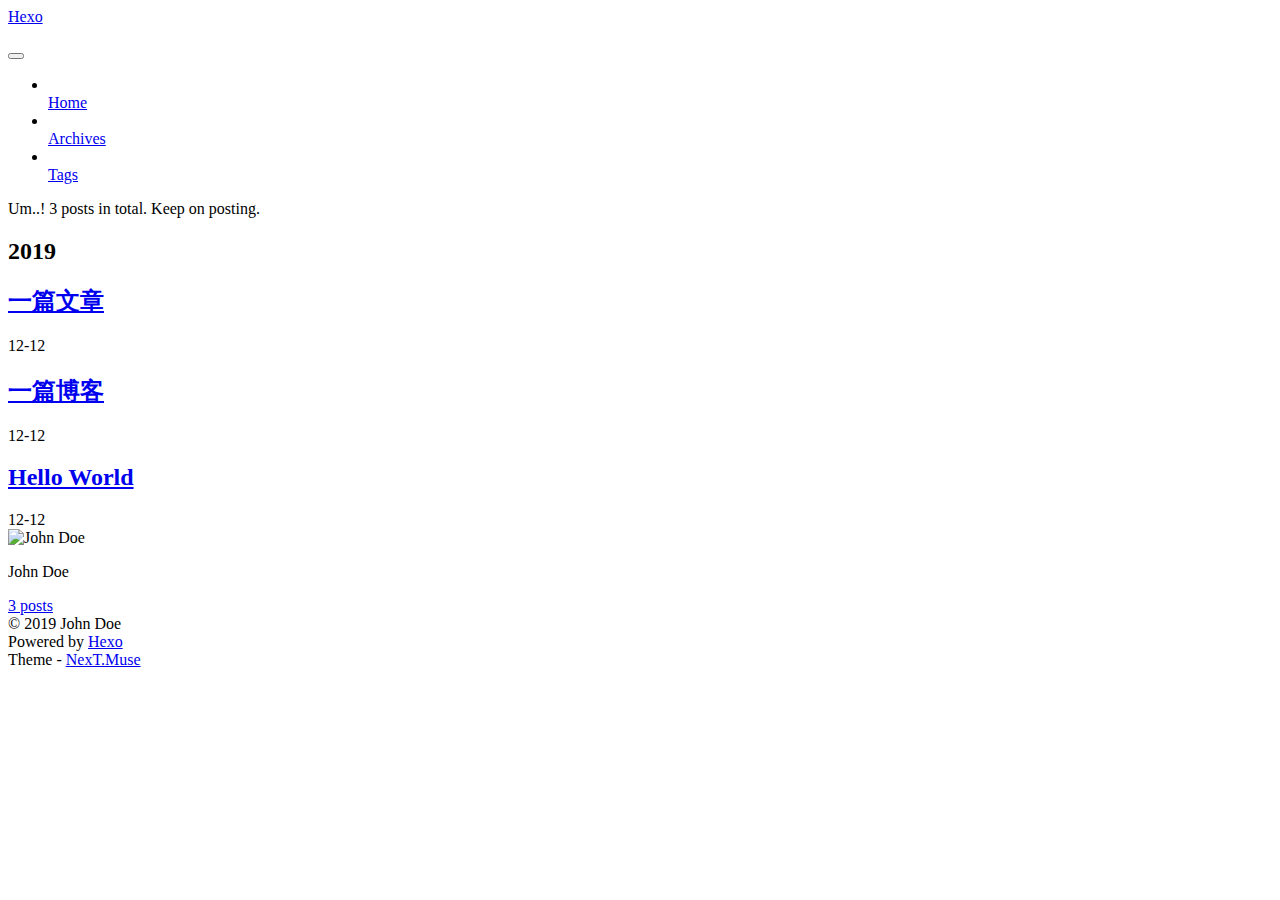
==== archives/index.html @ 19b78c05 "Site updated: 2019-12-12 18:56:53" ====
<!DOCTYPE html>



  


<html class="theme-next muse use-motion" lang="en">
<head>
  <meta charset="UTF-8"/>
<meta http-equiv="X-UA-Compatible" content="IE=edge" />
<meta name="viewport" content="width=device-width, initial-scale=1, maximum-scale=1"/>
<meta name="theme-color" content="#222">









<meta http-equiv="Cache-Control" content="no-transform" />
<meta http-equiv="Cache-Control" content="no-siteapp" />















  
  
  <link href="/newblog/lib/fancybox/source/jquery.fancybox.css?v=2.1.5" rel="stylesheet" type="text/css" />




  
  
  
  

  
    
    
  

  

  

  

  

  
    
    
    <link href="//fonts.googleapis.com/css?family=Lato:300,300italic,400,400italic,700,700italic&subset=latin,latin-ext" rel="stylesheet" type="text/css">
  






<link href="/newblog/lib/font-awesome/css/font-awesome.min.css?v=4.6.2" rel="stylesheet" type="text/css" />

<link href="/newblog/css/main.css?v=5.1.2" rel="stylesheet" type="text/css" />


  <meta name="keywords" content="Hexo, NexT" />








  <link rel="shortcut icon" type="image/x-icon" href="/newblog/favicon.ico?v=5.1.2" />






<meta property="og:type" content="website">
<meta property="og:title" content="Hexo">
<meta property="og:url" content="http:&#x2F;&#x2F;yoursite.com&#x2F;archives&#x2F;index.html">
<meta property="og:site_name" content="Hexo">
<meta property="article:author" content="John Doe">
<meta name="twitter:card" content="summary">



<script type="text/javascript" id="hexo.configurations">
  var NexT = window.NexT || {};
  var CONFIG = {
    root: '/newblog/',
    scheme: 'Muse',
    sidebar: {"position":"left","display":"post","offset":12,"offset_float":12,"b2t":false,"scrollpercent":false,"onmobile":false},
    fancybox: true,
    tabs: true,
    motion: true,
    duoshuo: {
      userId: '0',
      author: 'Author'
    },
    algolia: {
      applicationID: '',
      apiKey: '',
      indexName: '',
      hits: {"per_page":10},
      labels: {"input_placeholder":"Search for Posts","hits_empty":"We didn't find any results for the search: ${query}","hits_stats":"${hits} results found in ${time} ms"}
    }
  };
</script>



  <link rel="canonical" href="http://yoursite.com/archives/"/>





  <title>Archive | Hexo</title>
  














<meta name="generator" content="Hexo 4.1.0"></head>

<body itemscope itemtype="http://schema.org/WebPage" lang="en">

  
  
    
  

  <div class="container sidebar-position-left  page-archive  ">
    <div class="headband"></div>

    <header id="header" class="header" itemscope itemtype="http://schema.org/WPHeader">
      <div class="header-inner"><div class="site-brand-wrapper">
  <div class="site-meta ">
    

    <div class="custom-logo-site-title">
      <a href="/newblog/"  class="brand" rel="start">
        <span class="logo-line-before"><i></i></span>
        <span class="site-title">Hexo</span>
        <span class="logo-line-after"><i></i></span>
      </a>
    </div>
      
        <p class="site-subtitle"></p>
      
  </div>

  <div class="site-nav-toggle">
    <button>
      <span class="btn-bar"></span>
      <span class="btn-bar"></span>
      <span class="btn-bar"></span>
    </button>
  </div>
</div>

<nav class="site-nav">
  

  
    <ul id="menu" class="menu">
      
        
        <li class="menu-item menu-item-home">
          <a href="/newblog/" rel="section">
            
              <i class="menu-item-icon fa fa-fw fa-home"></i> <br />
            
            Home
          </a>
        </li>
      
        
        <li class="menu-item menu-item-archives">
          <a href="/newblog/archives/" rel="section">
            
              <i class="menu-item-icon fa fa-fw fa-archive"></i> <br />
            
            Archives
          </a>
        </li>
      
        
        <li class="menu-item menu-item-tags">
          <a href="/newblog/tags/" rel="section">
            
              <i class="menu-item-icon fa fa-fw fa-tags"></i> <br />
            
            Tags
          </a>
        </li>
      

      
    </ul>
  

  
</nav>



 </div>
    </header>

    <main id="main" class="main">
      <div class="main-inner">
        <div class="content-wrap">
          <div id="content" class="content">
            

  
  
  
  <div class="post-block archive">
    <div id="posts" class="posts-collapse">
      <span class="archive-move-on"></span>

      <span class="archive-page-counter">
        
        
        
          
        
        Um..! 3 posts in total. Keep on posting.
      </span>

      

        
        
        

        
          
          <div class="collection-title">
            <h2 class="archive-year motion-element" id="archive-year-2019">2019</h2>
          </div>
        
        

        

  <article class="post post-type-normal" itemscope itemtype="http://schema.org/Article">
    <header class="post-header">

      <h2 class="post-title">
        
            <a class="post-title-link" href="/newblog/2019/12/12/%E4%B8%80%E7%AF%87%E6%96%87%E7%AB%A0/" itemprop="url">
              
                <span itemprop="name">一篇文章</span>
              
            </a>
        
      </h2>

      <div class="post-meta">
        <time class="post-time" itemprop="dateCreated"
              datetime="2019-12-12T17:02:55+08:00"
              content="2019-12-12" >
          12-12
        </time>
      </div>

    </header>
  </article>



      

        
        
        

        
        

        

  <article class="post post-type-normal" itemscope itemtype="http://schema.org/Article">
    <header class="post-header">

      <h2 class="post-title">
        
            <a class="post-title-link" href="/newblog/2019/12/12/%E4%B8%80%E7%AF%87%E5%8D%9A%E5%AE%A2/" itemprop="url">
              
                <span itemprop="name">一篇博客</span>
              
            </a>
        
      </h2>

      <div class="post-meta">
        <time class="post-time" itemprop="dateCreated"
              datetime="2019-12-12T16:21:40+08:00"
              content="2019-12-12" >
          12-12
        </time>
      </div>

    </header>
  </article>



      

        
        
        

        
        

        

  <article class="post post-type-normal" itemscope itemtype="http://schema.org/Article">
    <header class="post-header">

      <h2 class="post-title">
        
            <a class="post-title-link" href="/newblog/2019/12/12/hello-world/" itemprop="url">
              
                <span itemprop="name">Hello World</span>
              
            </a>
        
      </h2>

      <div class="post-meta">
        <time class="post-time" itemprop="dateCreated"
              datetime="2019-12-12T16:21:40+08:00"
              content="2019-12-12" >
          12-12
        </time>
      </div>

    </header>
  </article>



      

    </div>
  </div>
  
  
  

  



          </div>
          


          

        </div>
        
          
  
  <div class="sidebar-toggle">
    <div class="sidebar-toggle-line-wrap">
      <span class="sidebar-toggle-line sidebar-toggle-line-first"></span>
      <span class="sidebar-toggle-line sidebar-toggle-line-middle"></span>
      <span class="sidebar-toggle-line sidebar-toggle-line-last"></span>
    </div>
  </div>

  <aside id="sidebar" class="sidebar">
    
    <div class="sidebar-inner">

      

      

      <section class="site-overview sidebar-panel sidebar-panel-active">
        <div class="site-author motion-element" itemprop="author" itemscope itemtype="http://schema.org/Person">
          <img class="site-author-image" itemprop="image"
               src="/newblog/images/avatar.gif"
               alt="John Doe" />
          <p class="site-author-name" itemprop="name">John Doe</p>
           
              <p class="site-description motion-element" itemprop="description"></p>
          
        </div>
        <nav class="site-state motion-element">

          
            <div class="site-state-item site-state-posts">
              <a href="/newblog/archives/">
                <span class="site-state-item-count">3</span>
                <span class="site-state-item-name">posts</span>
              </a>
            </div>
          

          

          

        </nav>

        

        <div class="links-of-author motion-element">
          
        </div>

        
        

        
        

        


      </section>

      

      

    </div>
  </aside>


        
      </div>
    </main>

    <footer id="footer" class="footer">
      <div class="footer-inner">
        <div class="copyright" >
  
  &copy; 
  <span itemprop="copyrightYear">2019</span>
  <span class="with-love">
    <i class="fa fa-heart"></i>
  </span>
  <span class="author" itemprop="copyrightHolder">John Doe</span>
</div>


<div class="powered-by">
  Powered by <a class="theme-link" href="https://hexo.io" target="_blank" rel="noopener">Hexo</a>
</div>

<div class="theme-info">
  Theme -
  <a class="theme-link" href="https://github.com/iissnan/hexo-theme-next" target="_blank" rel="noopener">
    NexT.Muse
  </a>
</div>


        

        
      </div>
    </footer>

    
      <div class="back-to-top">
        <i class="fa fa-arrow-up"></i>
        
      </div>
    

  </div>

  

<script type="text/javascript">
  if (Object.prototype.toString.call(window.Promise) !== '[object Function]') {
    window.Promise = null;
  }
</script>









  












  
  <script type="text/javascript" src="/newblog/lib/jquery/index.js?v=2.1.3"></script>

  
  <script type="text/javascript" src="/newblog/lib/fastclick/lib/fastclick.min.js?v=1.0.6"></script>

  
  <script type="text/javascript" src="/newblog/lib/jquery_lazyload/jquery.lazyload.js?v=1.9.7"></script>

  
  <script type="text/javascript" src="/newblog/lib/velocity/velocity.min.js?v=1.2.1"></script>

  
  <script type="text/javascript" src="/newblog/lib/velocity/velocity.ui.min.js?v=1.2.1"></script>

  
  <script type="text/javascript" src="/newblog/lib/fancybox/source/jquery.fancybox.pack.js?v=2.1.5"></script>


  


  <script type="text/javascript" src="/newblog/js/src/utils.js?v=5.1.2"></script>

  <script type="text/javascript" src="/newblog/js/src/motion.js?v=5.1.2"></script>



  
  

  
  
    <script type="text/javascript" id="motion.page.archive">
      $('.archive-year').velocity('transition.slideLeftIn');
    </script>
  


  


  <script type="text/javascript" src="/newblog/js/src/bootstrap.js?v=5.1.2"></script>



  


  




	





  





  






  





  

  

  

  

  

  

</body>
</html>
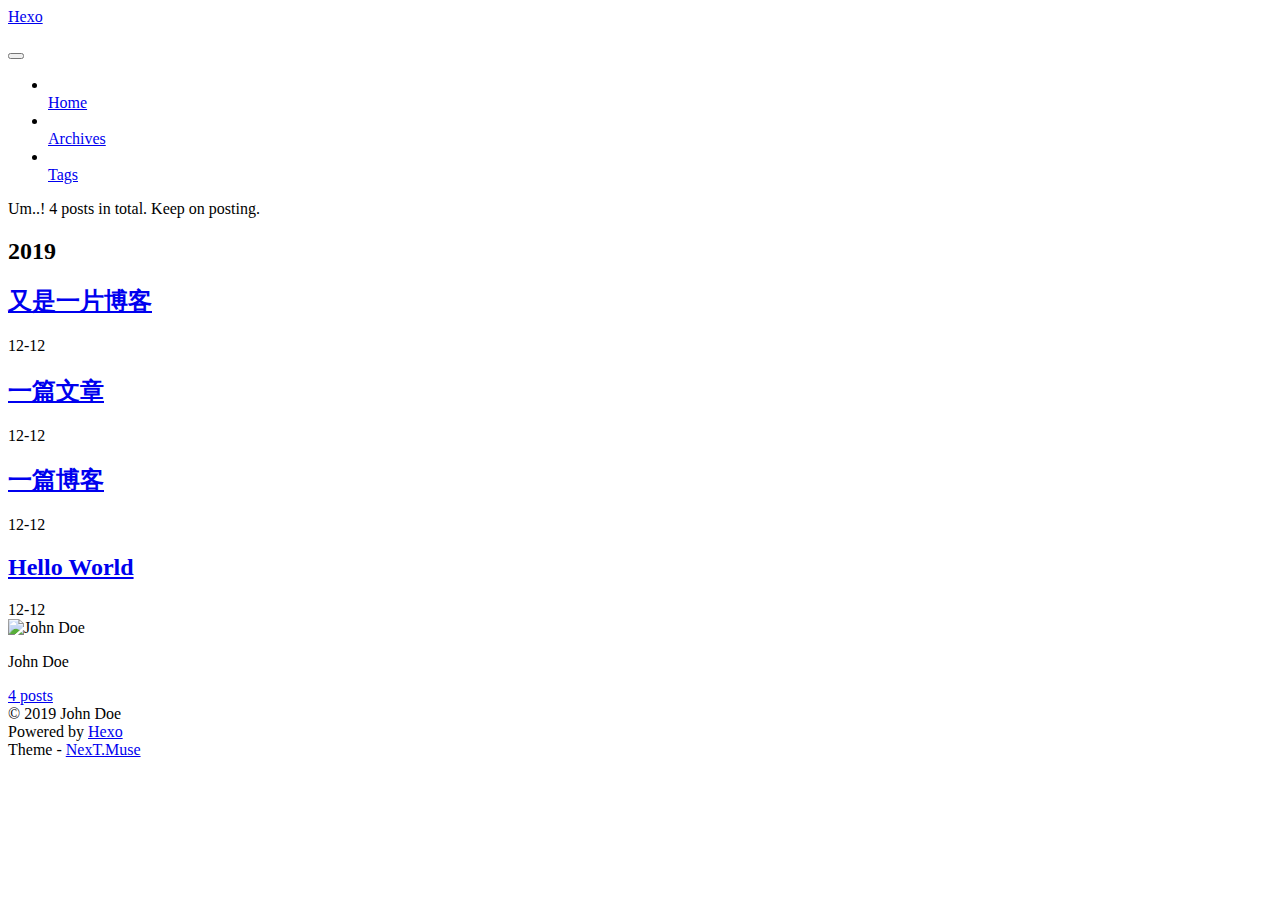
==== commit 9d10a208: "Site updated: 2019-12-12 20:04:17" ====
--- a/archives/index.html
+++ b/archives/index.html
@@ -256,7 +256,7 @@
         
           
         
-        Um..! 3 posts in total. Keep on posting.
+        Um..! 4 posts in total. Keep on posting.
       </span>
 
       
@@ -270,6 +270,43 @@
           <div class="collection-title">
             <h2 class="archive-year motion-element" id="archive-year-2019">2019</h2>
           </div>
+        
+        
+
+        
+
+  <article class="post post-type-normal" itemscope itemtype="http://schema.org/Article">
+    <header class="post-header">
+
+      <h2 class="post-title">
+        
+            <a class="post-title-link" href="/newblog/2019/12/12/%E5%8F%88%E6%98%AF%E4%B8%80%E7%89%87%E5%8D%9A%E5%AE%A2/" itemprop="url">
+              
+                <span itemprop="name">又是一片博客</span>
+              
+            </a>
+        
+      </h2>
+
+      <div class="post-meta">
+        <time class="post-time" itemprop="dateCreated"
+              datetime="2019-12-12T20:03:53+08:00"
+              content="2019-12-12" >
+          12-12
+        </time>
+      </div>
+
+    </header>
+  </article>
+
+
+
+      
+
+        
+        
+        
+
         
         
 
@@ -428,7 +465,7 @@
           
             <div class="site-state-item site-state-posts">
               <a href="/newblog/archives/">
-                <span class="site-state-item-count">3</span>
+                <span class="site-state-item-count">4</span>
                 <span class="site-state-item-name">posts</span>
               </a>
             </div>
